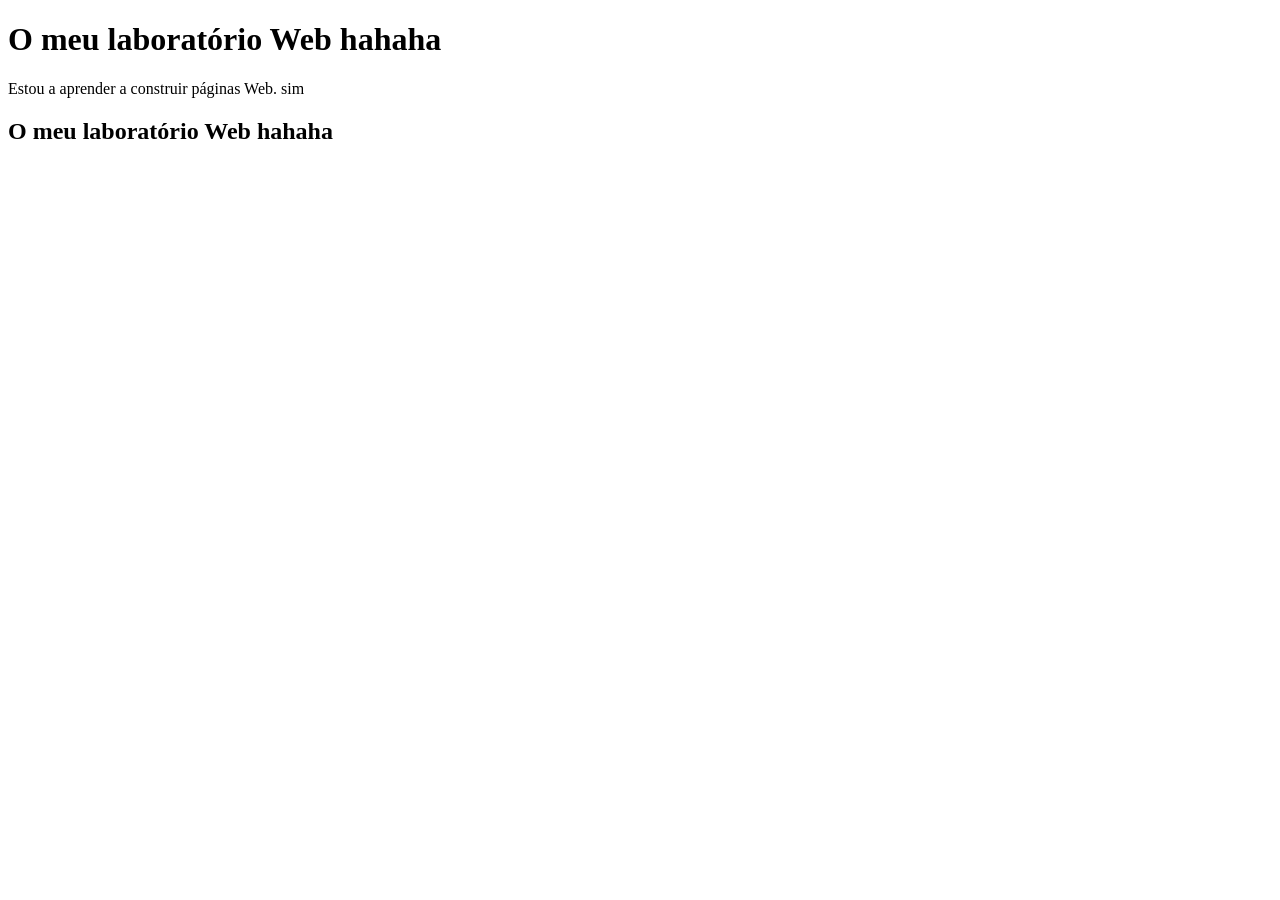
==== index.html @ 4d6d3a86 "Cria a primeira pagina HTML" ====
<!doctype html>
<html lang="pt-PT">
<head>
  <meta charset="utf-8">
  <meta name="viewport" content="width=device-width, initial-scale=1">
  <title>O meu laboratório Web</title>
</head>
<body>
  <h1>O meu laboratório Web hahaha</h1>
  <p>Estou a aprender a construir páginas Web. sim</p>
  <h2>O meu laboratório Web hahaha</h2>
</body>
</html>
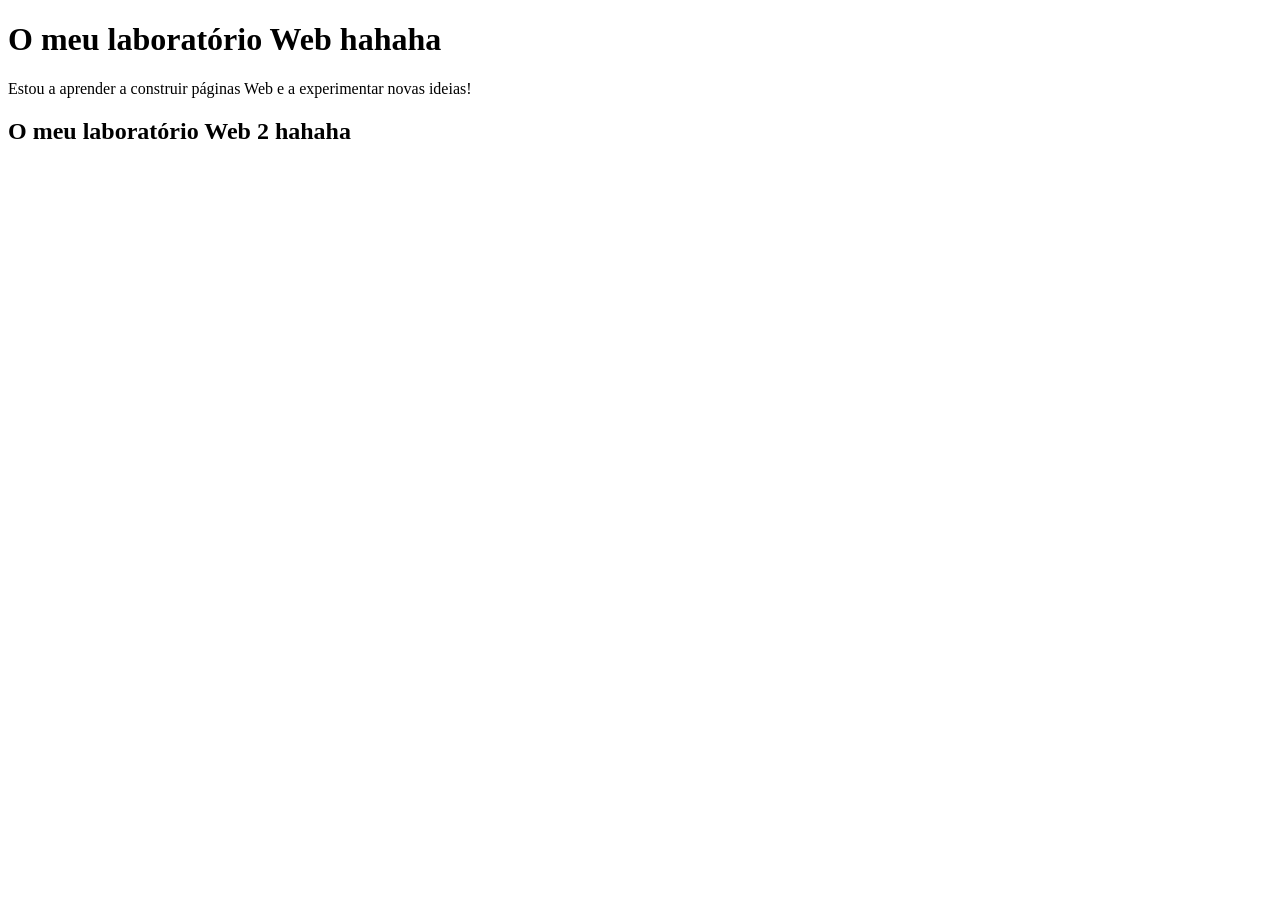
==== commit 50e3cac5: "Melhora a frase de apresentação" ====
--- a/index.html
+++ b/index.html
@@ -7,7 +7,7 @@
 </head>
 <body>
   <h1>O meu laboratório Web hahaha</h1>
-  <p>Estou a aprender a construir páginas Web. sim</p>
-  <h2>O meu laboratório Web hahaha</h2>
+  <p>Estou a aprender a construir páginas Web e a experimentar novas ideias!</p>
+  <h2>O meu laboratório Web 2 hahaha</h2>
 </body>
 </html>
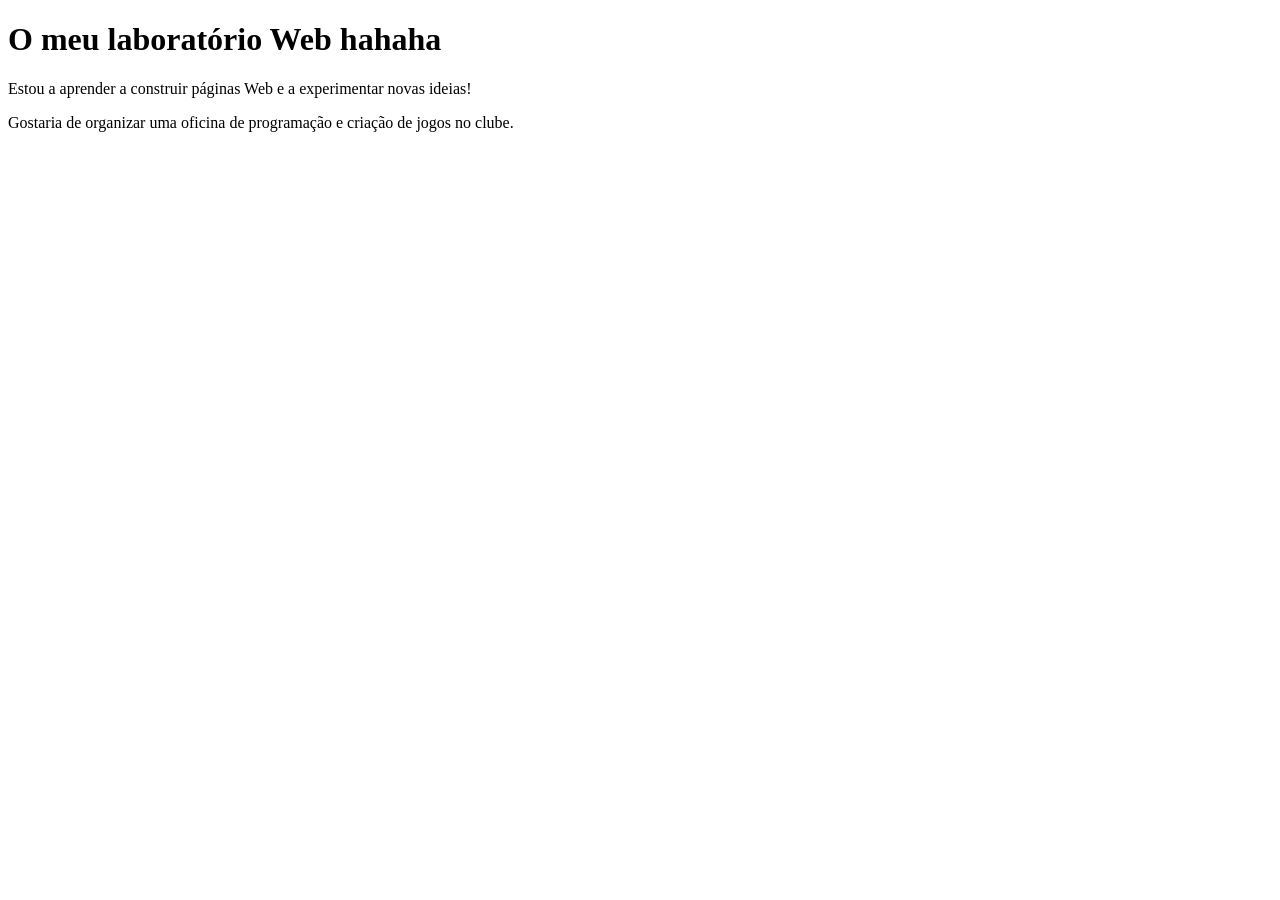
==== commit bc3a672a: "Cria apresentação do clube em HTML" ====
--- a/index.html
+++ b/index.html
@@ -8,6 +8,6 @@
 <body>
   <h1>O meu laboratório Web hahaha</h1>
   <p>Estou a aprender a construir páginas Web e a experimentar novas ideias!</p>
-  <h2>O meu laboratório Web 2 hahaha</h2>
+  <p>Gostaria de organizar uma oficina de programação e criação de jogos no clube.</p>
 </body>
 </html>
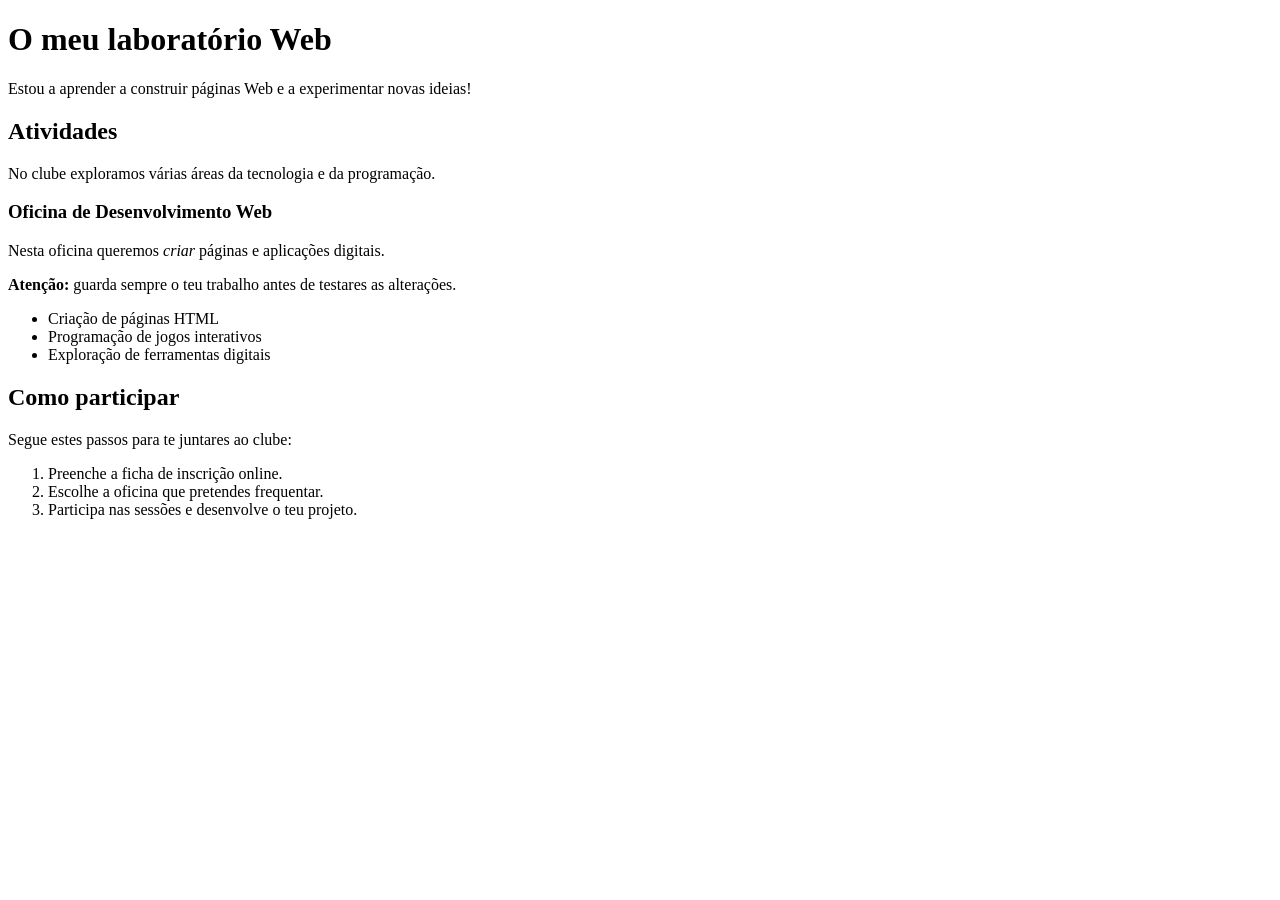
==== commit 2051921e: "Organiza os conteúdos do clube com títulos e listas" ====
--- a/index.html
+++ b/index.html
@@ -6,8 +6,29 @@
   <title>O meu laboratório Web</title>
 </head>
 <body>
-  <h1>O meu laboratório Web hahaha</h1>
+  <h1>O meu laboratório Web</h1>
   <p>Estou a aprender a construir páginas Web e a experimentar novas ideias!</p>
-  <p>Gostaria de organizar uma oficina de programação e criação de jogos no clube.</p>
+
+  <h2>Atividades</h2>
+  <p>No clube exploramos várias áreas da tecnologia e da programação.</p>
+
+  <h3>Oficina de Desenvolvimento Web</h3>
+  <p>Nesta oficina queremos <em>criar</em> páginas e aplicações digitais.</p>
+  <p><strong>Atenção:</strong> guarda sempre o teu trabalho antes de testares as alterações.</p>
+
+  <ul>
+    <li>Criação de páginas HTML</li>
+    <li>Programação de jogos interativos</li>
+    <li>Exploração de ferramentas digitais</li>
+  </ul>
+
+  <h2>Como participar</h2>
+  <p>Segue estes passos para te juntares ao clube:</p>
+
+  <ol>
+    <li>Preenche a ficha de inscrição online.</li>
+    <li>Escolhe a oficina que pretendes frequentar.</li>
+    <li>Participa nas sessões e desenvolve o teu projeto.</li>
+  </ol>
 </body>
 </html>
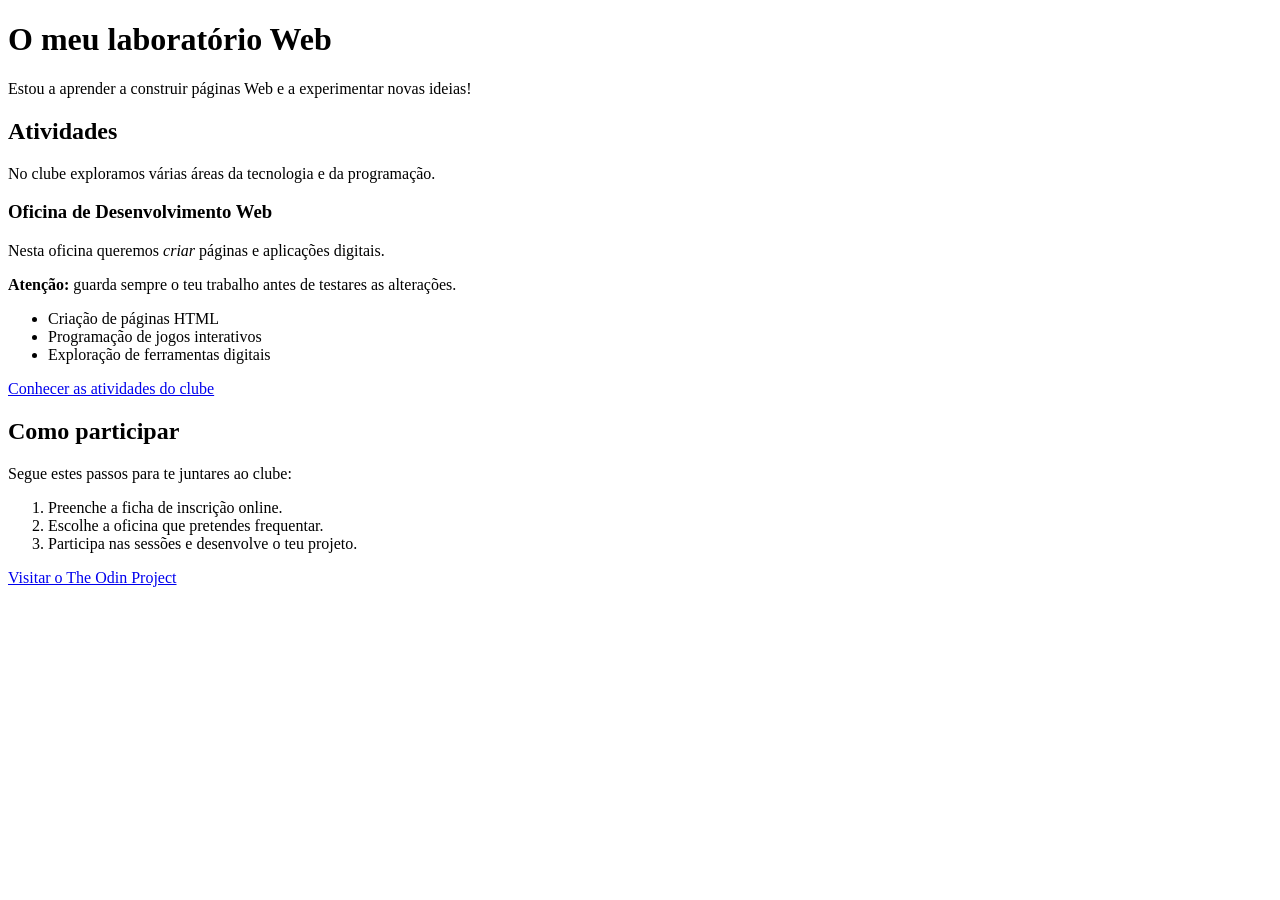
==== commit 2d5b30c9: "Liga a página inicial às atividades do clube" ====
--- a/index.html
+++ b/index.html
@@ -22,6 +22,8 @@
     <li>Exploração de ferramentas digitais</li>
   </ul>
 
+  <p><a href="paginas/atividades.html">Conhecer as atividades do clube</a></p>
+
   <h2>Como participar</h2>
   <p>Segue estes passos para te juntares ao clube:</p>
 
@@ -30,5 +32,7 @@
     <li>Escolhe a oficina que pretendes frequentar.</li>
     <li>Participa nas sessões e desenvolve o teu projeto.</li>
   </ol>
+
+  <p><a href="https://www.theodinproject.com/" target="_blank" rel="noopener">Visitar o The Odin Project</a></p>
 </body>
 </html>
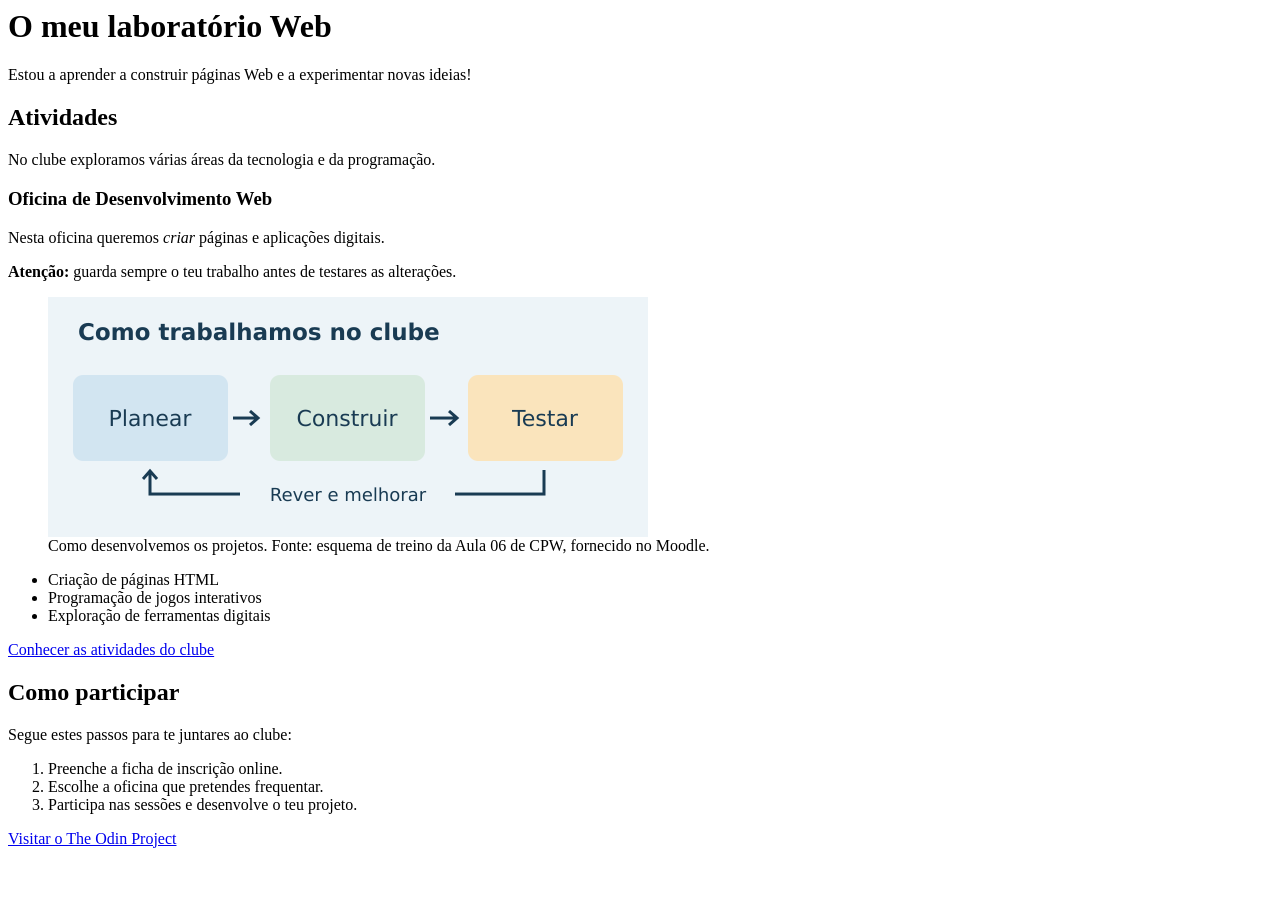
==== commit 4581a037: "Guarda alterações do projeto" ====
--- a/index.html
+++ b/index.html
@@ -1,38 +1,37 @@
-<!doctype html>
 <html lang="pt-PT">
 <head>
-  <meta charset="utf-8">
-  <meta name="viewport" content="width=device-width, initial-scale=1">
-  <title>O meu laboratório Web</title>
+    <title>O meu laboratório Web</title>
 </head>
 <body>
-  <h1>O meu laboratório Web</h1>
-  <p>Estou a aprender a construir páginas Web e a experimentar novas ideias!</p>
-
-  <h2>Atividades</h2>
-  <p>No clube exploramos várias áreas da tecnologia e da programação.</p>
-
-  <h3>Oficina de Desenvolvimento Web</h3>
-  <p>Nesta oficina queremos <em>criar</em> páginas e aplicações digitais.</p>
-  <p><strong>Atenção:</strong> guarda sempre o teu trabalho antes de testares as alterações.</p>
-
-  <ul>
-    <li>Criação de páginas HTML</li>
-    <li>Programação de jogos interativos</li>
-    <li>Exploração de ferramentas digitais</li>
-  </ul>
-
-  <p><a href="paginas/atividades.html">Conhecer as atividades do clube</a></p>
-
-  <h2>Como participar</h2>
-  <p>Segue estes passos para te juntares ao clube:</p>
-
-  <ol>
-    <li>Preenche a ficha de inscrição online.</li>
-    <li>Escolhe a oficina que pretendes frequentar.</li>
-    <li>Participa nas sessões e desenvolve o teu projeto.</li>
-  </ol>
-
-  <p><a href="https://www.theodinproject.com/" target="_blank" rel="noopener">Visitar o The Odin Project</a></p>
+    <h1>O meu laboratório Web</h1>
+    <p>Estou a aprender a construir páginas Web e a experimentar novas ideias!</p>
+    <h2>Atividades</h2>
+    <p>No clube exploramos várias áreas da tecnologia e da programação.</p>
+    <h3>Oficina de Desenvolvimento Web</h3>
+    <p>Nesta oficina queremos <em>criar</em> páginas e aplicações digitais.</p>
+    <p><strong>Atenção:</strong> guarda sempre o teu trabalho antes de testares as alterações.</p>
+    <figure>
+      <img src="imagens/oficina.png"
+           alt="Ciclo do clube: planear, construir, testar e regressar ao planeamento para melhorar."
+           width="600" height="240">
+      <figcaption>
+        Como desenvolvemos os projetos.
+        Fonte: esquema de treino da Aula 06 de CPW, fornecido no Moodle.
+      </figcaption>
+    </figure>
+    <ul>
+        <li>Criação de páginas HTML</li>
+        <li>Programação de jogos interativos</li>
+        <li>Exploração de ferramentas digitais</li>
+    </ul>
+    <p><a href="paginas/atividades.html">Conhecer as atividades do clube</a></p>
+    <h2>Como participar</h2>
+    <p>Segue estes passos para te juntares ao clube:</p>
+    <ol>
+        <li>Preenche a ficha de inscrição online.</li>
+        <li>Escolhe a oficina que pretendes frequentar.</li>
+        <li>Participa nas sessões e desenvolve o teu projeto.</li>
+    </ol>
+    <p><a href="https://www.theodinproject.com/" target="_blank" rel="noopener">Visitar o The Odin Project</a></p>
 </body>
 </html>
